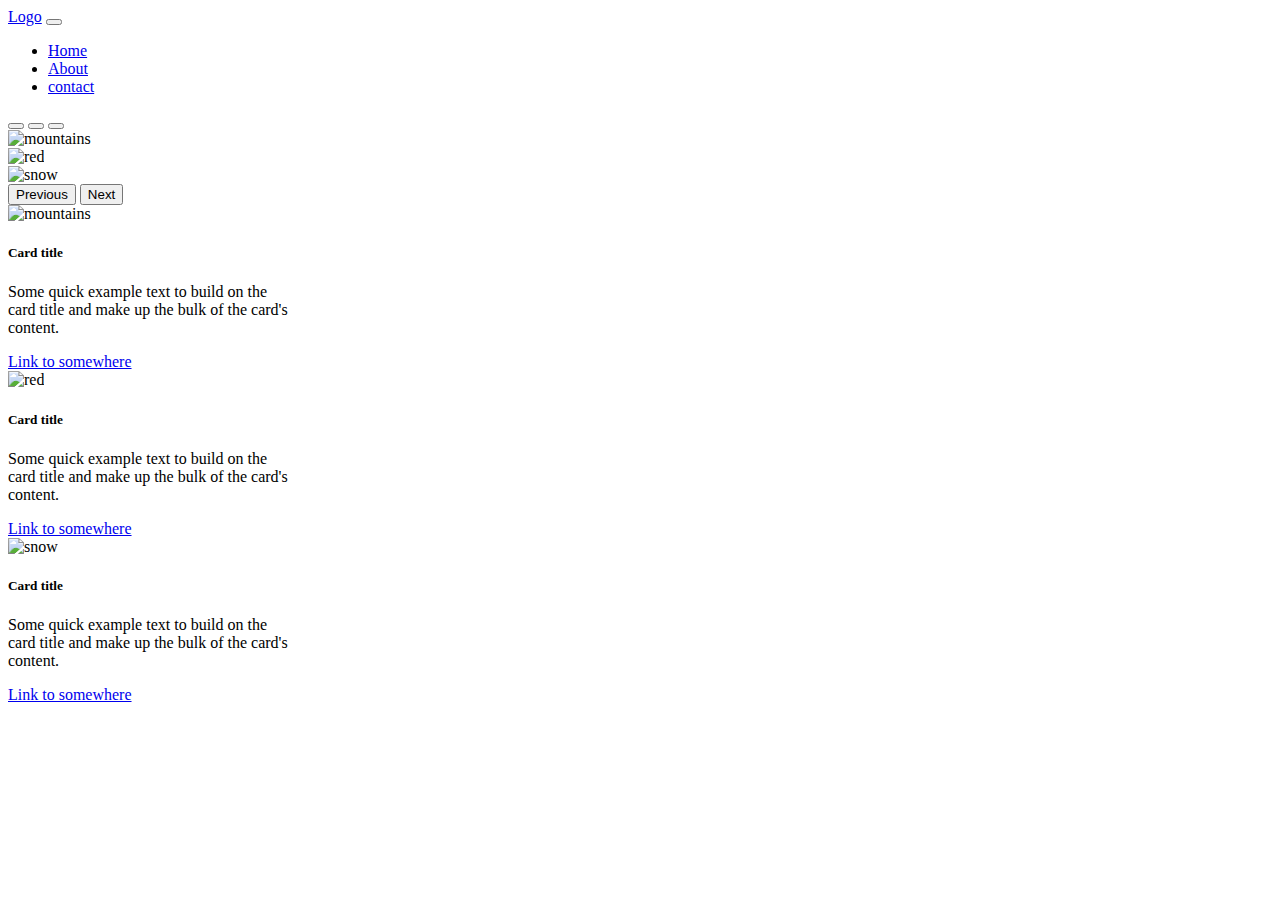
==== index.html @ 14bc5072 "2" ====
<!doctype html>
<html lang="en">
  <head>
    <!-- Required meta tags -->
    <meta charset="utf-8">
    <meta name="viewport" content="width=device-width, initial-scale=1">

    <!-- Bootstrap CSS -->
    <link href="https://cdn.jsdelivr.net/npm/bootstrap@5.1.3/dist/css/bootstrap.min.css" rel="stylesheet" integrity="sha384-1BmE4kWBq78iYhFldvKuhfTAU6auU8tT94WrHftjDbrCEXSU1oBoqyl2QvZ6jIW3" crossorigin="anonymous">

    <title>Home</title>
  </head>
  <body>
<!--Navbar-->
    <nav class="navbar navbar-expand-lg navbar-dark bg-dark">
      <div class="container-fluid">
        <a class="navbar-brand" href="index.html">Logo</a>
        <button class="navbar-toggler" type="button" data-bs-toggle="collapse" data-bs-target="#navbarNav" aria-controls="navbarNav" aria-expanded="false" aria-label="Toggle navigation">
          <span class="navbar-toggler-icon"></span>
        </button>
        <div class="collapse navbar-collapse" id="navbarNav">
          <ul class="navbar-nav">
            <li class="nav-item">
              <a class="nav-link active" aria-current="page" href="#">Home</a>
            </li>
            <li class="nav-item">
              <a class="nav-link" href="about.html">About</a>
            </li>
            <li class="nav-item">
              <a class="nav-link" href="contact.html">contact</a>
            </li>
          </ul>
        </div>
      </div>
    </nav>

<!--Carousel-->
<div id="carouselExampleIndicators" class="carousel slide" data-bs-ride="carousel">
  <div class="carousel-indicators">
    <button type="button" data-bs-target="#carouselExampleIndicators" data-bs-slide-to="0" class="active" aria-current="true" aria-label="Slide 1"></button>
    <button type="button" data-bs-target="#carouselExampleIndicators" data-bs-slide-to="1" aria-label="Slide 2"></button>
    <button type="button" data-bs-target="#carouselExampleIndicators" data-bs-slide-to="2" aria-label="Slide 3"></button>
  </div>
  <div class="carousel-inner">
    <div class="carousel-item active">
      <img src="img/baseball.png" class="d-block w-100" alt="mountains">
    </div>
    <div class="carousel-item">
      <img src="img/red.png" class="d-block w-100" alt="red">
    </div>
    <div class="carousel-item">
      <img src="img/snow.png" class="d-block w-100" alt="snow">
    </div>
  </div>
  <button class="carousel-control-prev" type="button" data-bs-target="#carouselExampleIndicators" data-bs-slide="prev">
    <span class="carousel-control-prev-icon" aria-hidden="true"></span>
    <span class="visually-hidden">Previous</span>
  </button>
  <button class="carousel-control-next" type="button" data-bs-target="#carouselExampleIndicators" data-bs-slide="next">
    <span class="carousel-control-next-icon" aria-hidden="true"></span>
    <span class="visually-hidden">Next</span>
  </button>
</div>

<!--Cards-->

<div class="container">
  <div class="row">
    <div class="col-md-4">
      <div class="card" style="width: 18rem;">
        <img src="img/mountains.png" class="card-img-top" alt="mountains">
        <div class="card-body">
          <h5 class="card-title">Card title</h5>
          <p class="card-text">Some quick example text to build on the card title and make up the bulk of the card's content.</p>
          <a href="#" class="btn btn-primary">Link to somewhere</a>
        </div>
      </div>
    </div>
    <div class="col-md-4">
      <div class="card" style="width: 18rem;">
        <img src="img/red.png" class="card-img-top" alt="red">
        <div class="card-body">
          <h5 class="card-title">Card title</h5>
          <p class="card-text">Some quick example text to build on the card title and make up the bulk of the card's content.</p>
          <a href="#" class="btn btn-primary">Link to somewhere</a>
        </div>
      </div>
    </div>
    <div class="col-md-4">
      <div class="card" style="width: 18rem;">
        <img src="img/snow.png" class="card-img-top" alt="snow">
        <div class="card-body">
          <h5 class="card-title">Card title</h5>
          <p class="card-text">Some quick example text to build on the card title and make up the bulk of the card's content.</p>
          <a href="#" class="btn btn-primary">Link to somewhere</a>
        </div>
      </div>
    </div>
  </div>
</div>

    <!-- Option 1: Bootstrap Bundle with Popper -->
    <script src="https://cdn.jsdelivr.net/npm/bootstrap@5.1.3/dist/js/bootstrap.bundle.min.js" integrity="sha384-ka7Sk0Gln4gmtz2MlQnikT1wXgYsOg+OMhuP+IlRH9sENBO0LRn5q+8nbTov4+1p" crossorigin="anonymous"></script>

  </body>
</html>
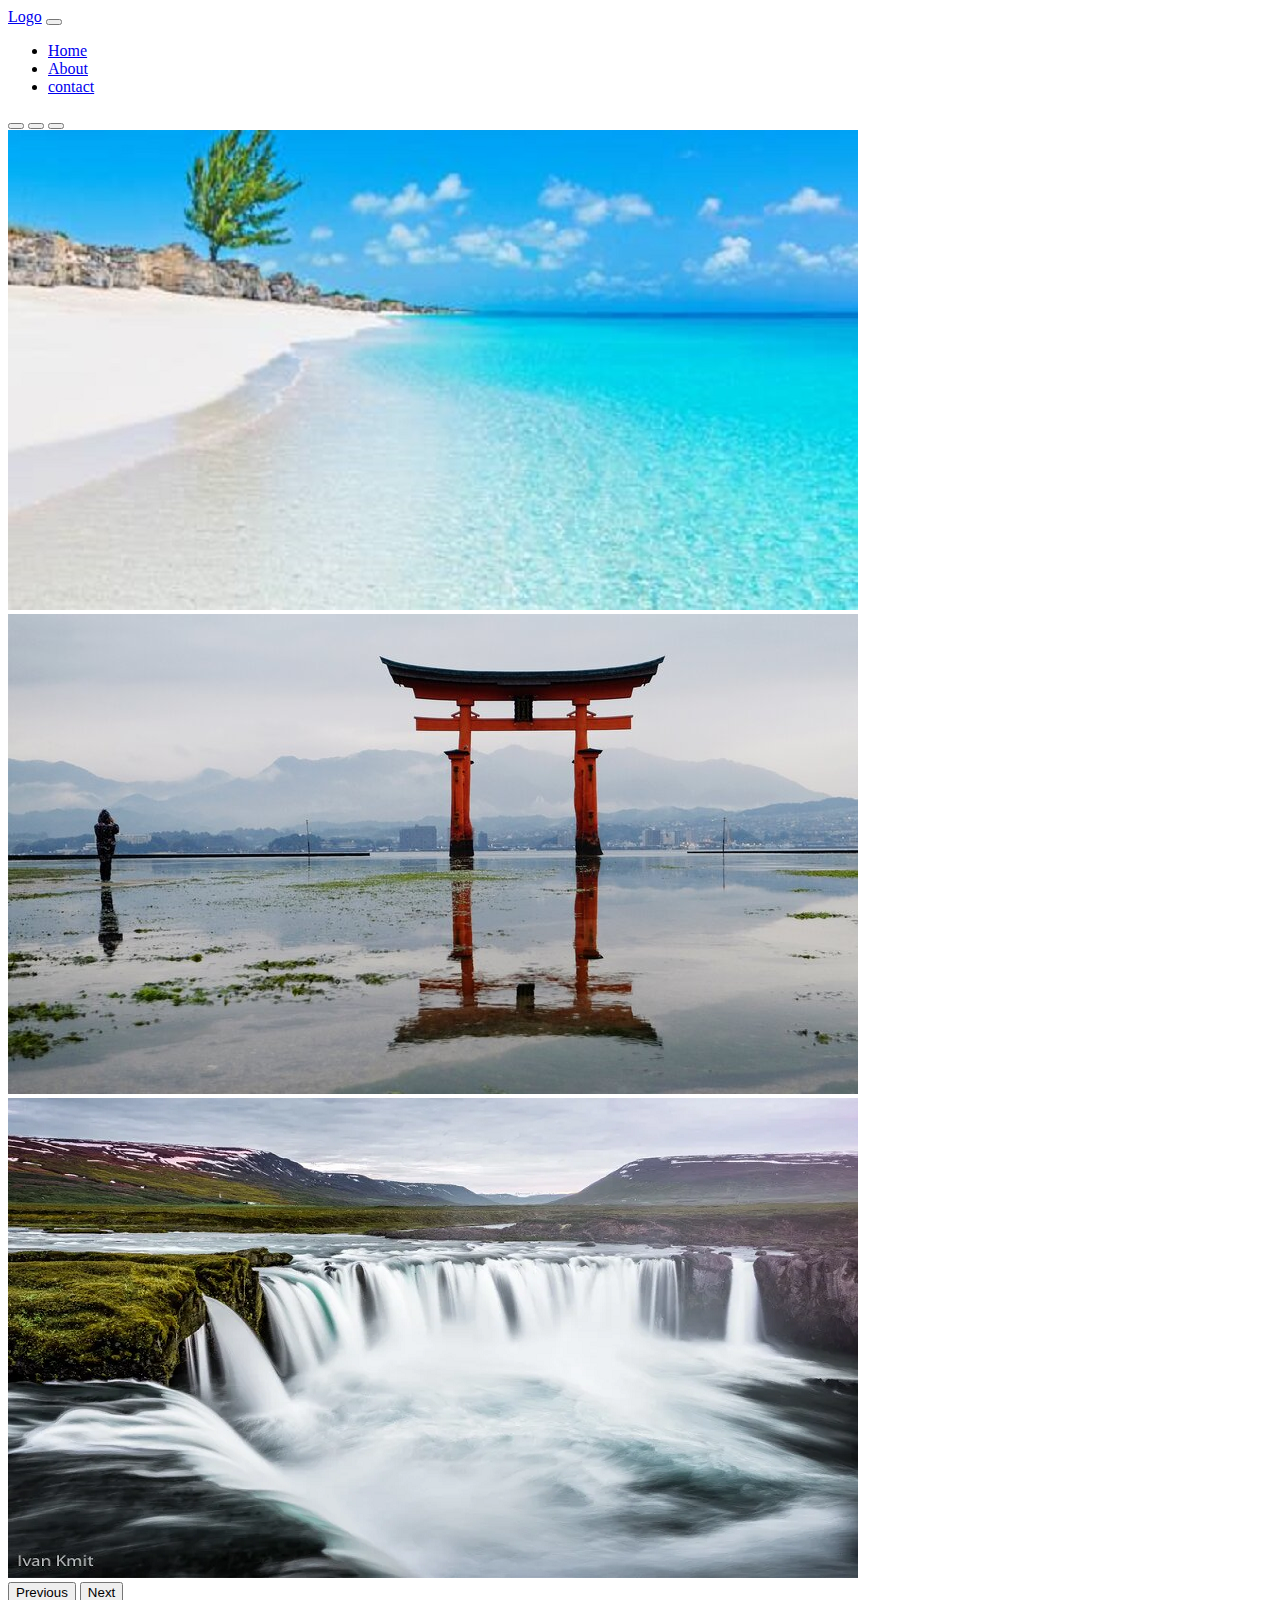
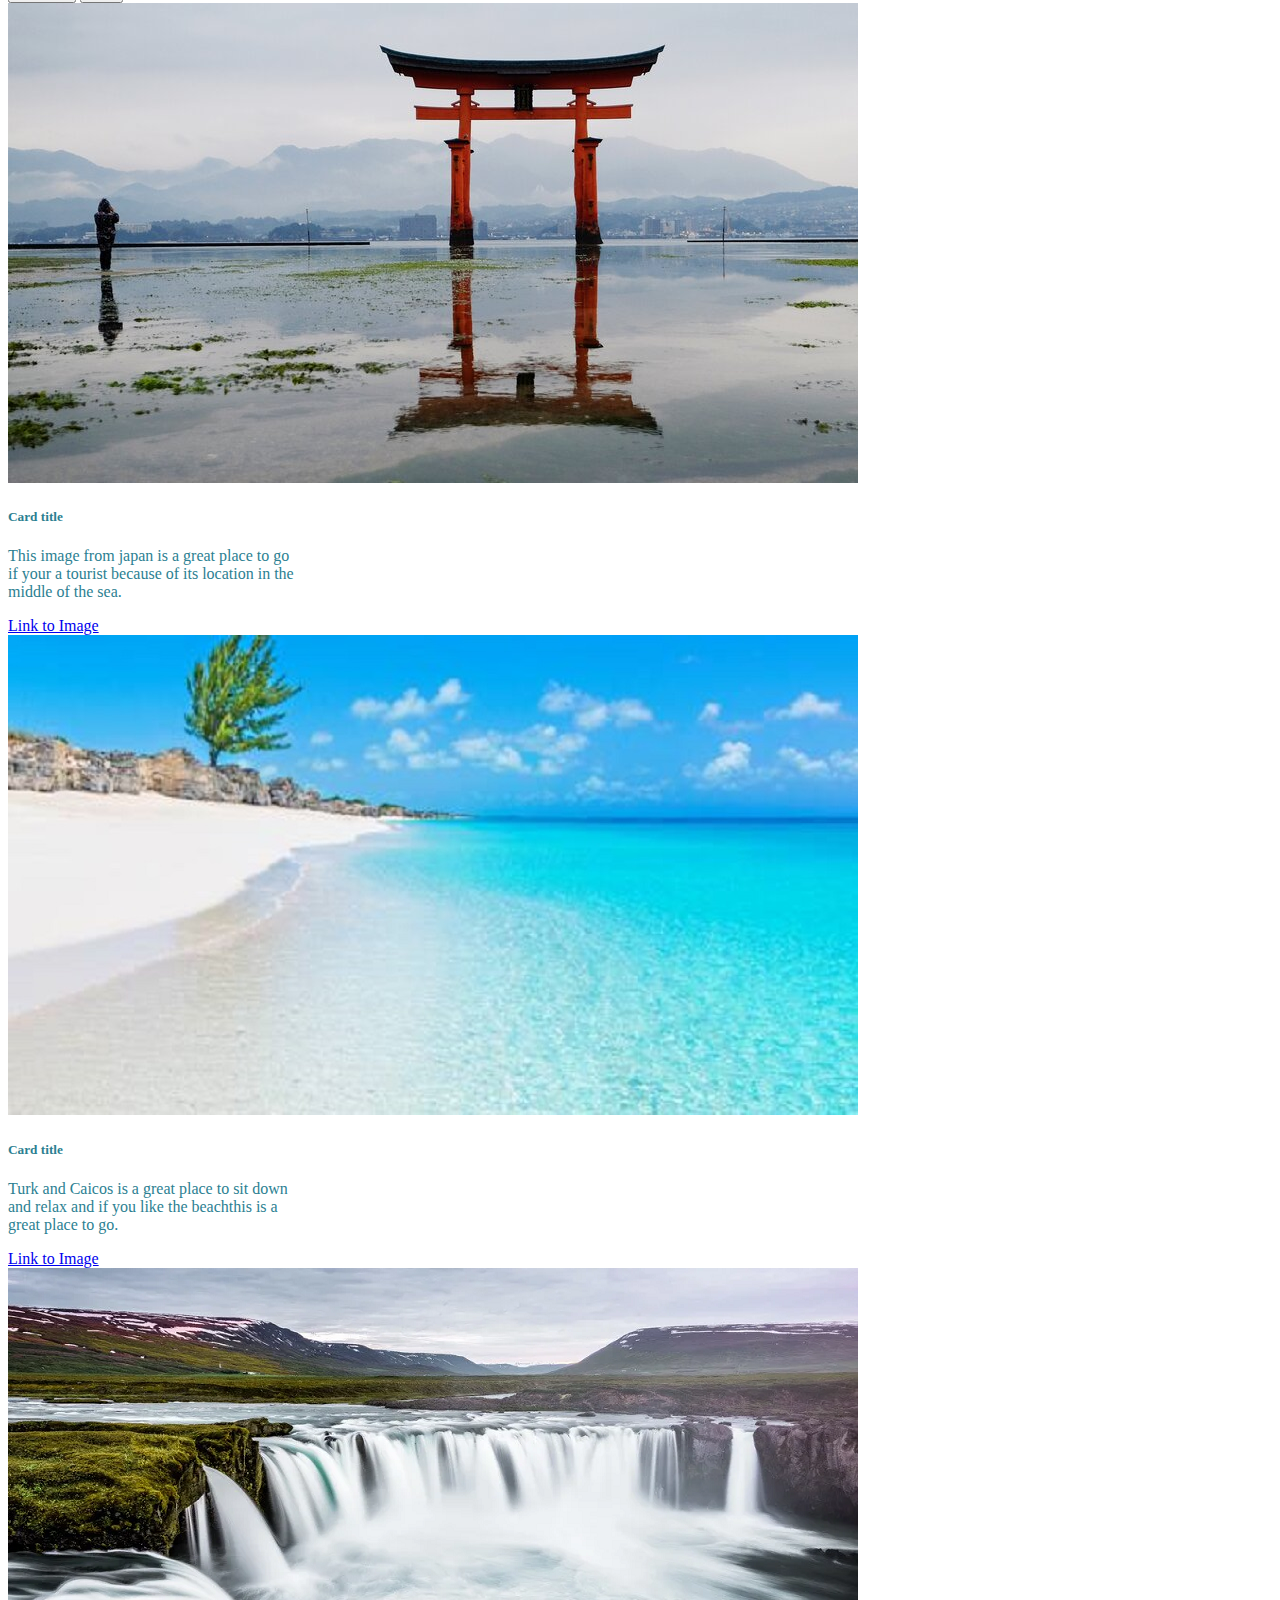
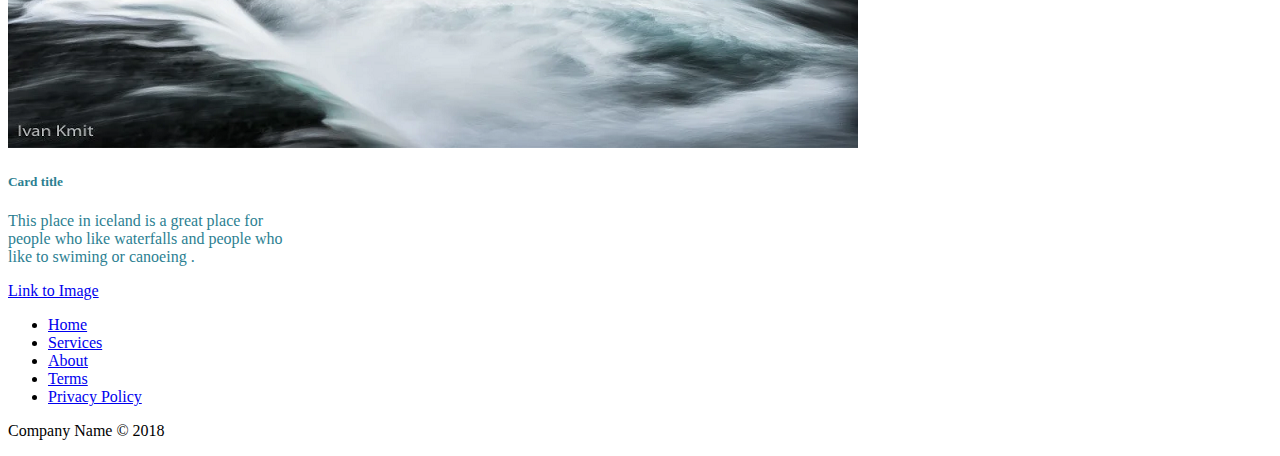
==== commit ef220005: "3" ====
--- a/index.html
+++ b/index.html
@@ -9,6 +9,7 @@
     <link href="https://cdn.jsdelivr.net/npm/bootstrap@5.1.3/dist/css/bootstrap.min.css" rel="stylesheet" integrity="sha384-1BmE4kWBq78iYhFldvKuhfTAU6auU8tT94WrHftjDbrCEXSU1oBoqyl2QvZ6jIW3" crossorigin="anonymous">
 
     <title>Home</title>
+    <link rel="stylesheet" href="styles.css">
   </head>
   <body>
 <!--Navbar-->
@@ -21,13 +22,13 @@
         <div class="collapse navbar-collapse" id="navbarNav">
           <ul class="navbar-nav">
             <li class="nav-item">
-              <a class="nav-link active" aria-current="page" href="#">Home</a>
+              <a class="nav-link active" aria-current="page" href="index.html">Home</a>
             </li>
             <li class="nav-item">
               <a class="nav-link" href="about.html">About</a>
             </li>
             <li class="nav-item">
-              <a class="nav-link" href="contact.html">contact</a>
+              <a class="nav-link" href="Contact.html">contact</a>
             </li>
           </ul>
         </div>
@@ -43,13 +44,13 @@
   </div>
   <div class="carousel-inner">
     <div class="carousel-item active">
-      <img src="img/baseball.png" class="d-block w-100" alt="mountains">
+      <img src="img/turks.png" class="d-block w-100" alt="turks">
     </div>
     <div class="carousel-item">
-      <img src="img/red.png" class="d-block w-100" alt="red">
+      <img src="img/japan.png" class="d-block w-100" alt="japan">
     </div>
     <div class="carousel-item">
-      <img src="img/snow.png" class="d-block w-100" alt="snow">
+      <img src="img/iceland.png" class="d-block w-100" alt="iceland">
     </div>
   </div>
   <button class="carousel-control-prev" type="button" data-bs-target="#carouselExampleIndicators" data-bs-slide="prev">
@@ -68,39 +69,53 @@
   <div class="row">
     <div class="col-md-4">
       <div class="card" style="width: 18rem;">
-        <img src="img/mountains.png" class="card-img-top" alt="mountains">
+        <img src="img/japan.png" class="card-img-top" alt="Japan">
         <div class="card-body">
           <h5 class="card-title">Card title</h5>
-          <p class="card-text">Some quick example text to build on the card title and make up the bulk of the card's content.</p>
-          <a href="#" class="btn btn-primary">Link to somewhere</a>
+          <p class="card-text">This image from japan is a great place to go if your a tourist because of its location in the middle of the sea.</p>
+          <a href="https://www.google.com/search?q=japan&tbm=isch&ved=2ahUKEwik3avK9Pv7AhWi8VMKHd5iBdUQ2-cCegQIABAA&oq=j&gs_lcp=[base64]&sclient=img&ei=cTmbY-TgOaLjzwLexZWoDQ&bih=789&biw=1440&rlz=1C1GCEB_enUS1024US1027#imgrc=rMJZNl2z6JpB3M" class="btn btn-primary">Link to Image </a>
         </div>
       </div>
     </div>
     <div class="col-md-4">
       <div class="card" style="width: 18rem;">
-        <img src="img/red.png" class="card-img-top" alt="red">
+        <img src="img/turks.png" class="card-img-top" alt="Turk">
         <div class="card-body">
           <h5 class="card-title">Card title</h5>
-          <p class="card-text">Some quick example text to build on the card title and make up the bulk of the card's content.</p>
-          <a href="#" class="btn btn-primary">Link to somewhere</a>
+          <p class="card-text">Turk and Caicos is a great place to sit down and relax and if you like the beachthis is a great place to go.</p>
+          <a href="https://www.google.com/search?q=japan&tbm=isch&ved=2ahUKEwik3avK9Pv7AhWi8VMKHd5iBdUQ2-cCegQIABAA&oq=j&gs_lcp=[base64]&sclient=img&ei=cTmbY-TgOaLjzwLexZWoDQ&bih=789&biw=1440&rlz=1C1GCEB_enUS1024US1027#imgrc=rMJZNl2z6JpB3M" class="btn btn-primary">Link to Image</a>
         </div>
       </div>
     </div>
     <div class="col-md-4">
       <div class="card" style="width: 18rem;">
-        <img src="img/snow.png" class="card-img-top" alt="snow">
+        <img src="img/iceland.png" class="card-img-top" alt="Iceland">
         <div class="card-body">
           <h5 class="card-title">Card title</h5>
-          <p class="card-text">Some quick example text to build on the card title and make up the bulk of the card's content.</p>
-          <a href="#" class="btn btn-primary">Link to somewhere</a>
+          <p class="card-text">This place in iceland is a great place for people who like waterfalls and people who like to swiming or canoeing .</p>
+          <a href="https://www.google.com/search?q=iceland&rlz=1C1GCEB_enUS1024US1027&source=lnms&tbm=isch&sa=X&ved=2ahUKEwj-o52T-fv7AhUtTd8KHa5TAbUQ_AUoAXoECAEQAw&biw=1440&bih=789&dpr=1#imgrc=V8aueh0B1ggztM" class="btn btn-primary">Link to Image</a>
         </div>
       </div>
     </div>
   </div>
 </div>
 
+
     <!-- Option 1: Bootstrap Bundle with Popper -->
     <script src="https://cdn.jsdelivr.net/npm/bootstrap@5.1.3/dist/js/bootstrap.bundle.min.js" integrity="sha384-ka7Sk0Gln4gmtz2MlQnikT1wXgYsOg+OMhuP+IlRH9sENBO0LRn5q+8nbTov4+1p" crossorigin="anonymous"></script>
-
+    <body>
+      <div class="footer-basic">
+          <footer>
+              <div class="social"><a href="#"><i class="icon ion-social-instagram"></i></a><a href="#"><i class="icon ion-social-snapchat"></i></a><a href="#"><i class="icon ion-social-twitter"></i></a><a href="#"><i class="icon ion-social-facebook"></i></a></div>
+              <ul class="list-inline">
+                  <li class="list-inline-item"><a href="#">Home</a></li>
+                  <li class="list-inline-item"><a href="#">Services</a></li>
+                  <li class="list-inline-item"><a href="#">About</a></li>
+                  <li class="list-inline-item"><a href="#">Terms</a></li>
+                  <li class="list-inline-item"><a href="#">Privacy Policy</a></li>
+              </ul>
+              <p class="copyright">Company Name © 2018</p>
+          </footer>
+      </div>
   </body>
 </html>--- a/styles.css
+++ b/styles.css
@@ -0,0 +1,12 @@
+.card{
+color: rgb(44, 127, 146);
+}
+.navbar{
+   font-family: ''Arial
+}
+h2{
+    text-align: center;
+    color: rgb(44, 127, 146);
+
+
+}